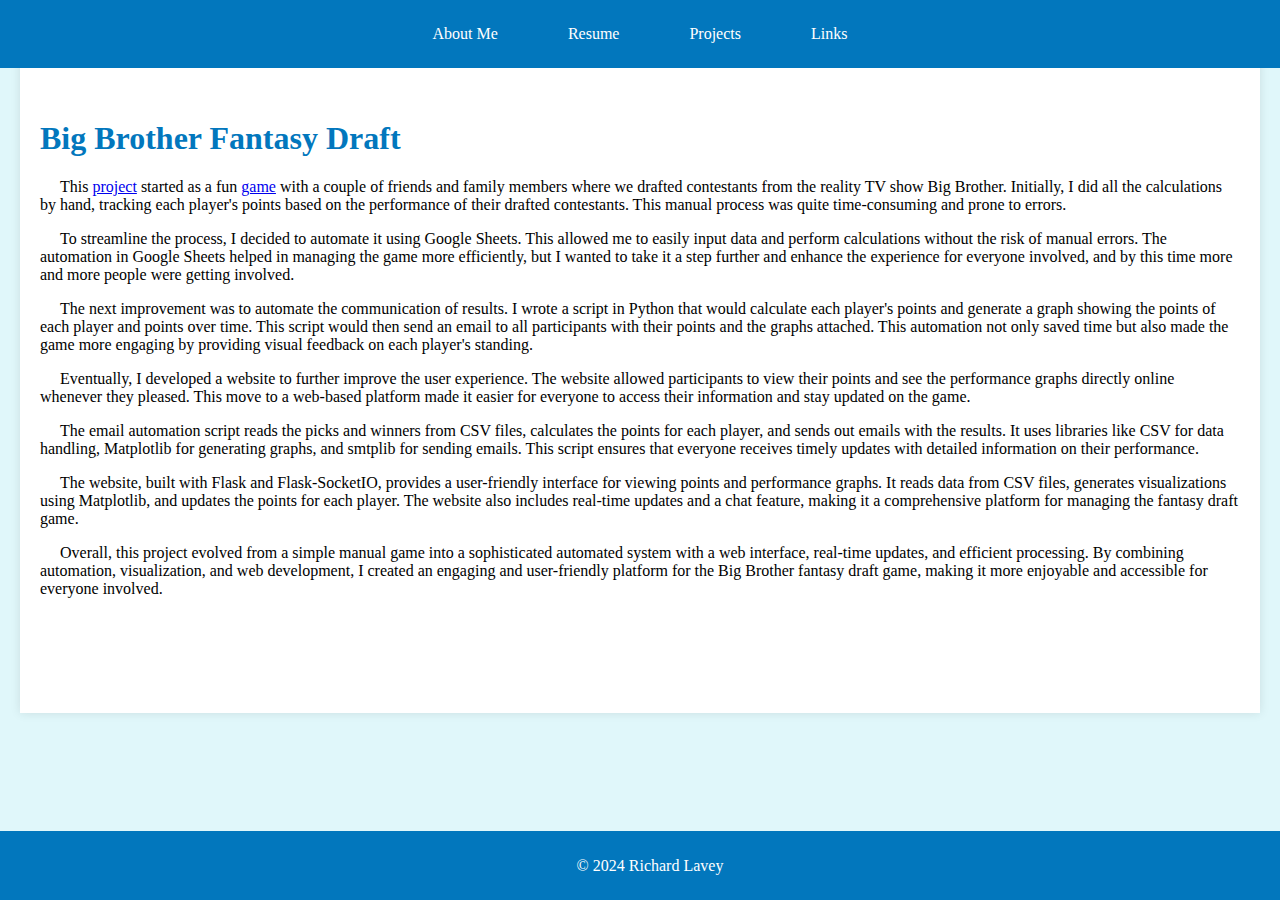
==== bb_fantasy_draft.html @ 8c4358c7 "Initial update" ====
<!DOCTYPE html>
<html lang="en">
<head>
    <meta charset="UTF-8">
    <meta name="viewport" content="width=device-width, initial-scale=1.0">
    <title>BB Fantasy Draft</title>
    <link rel="stylesheet" href="css/styles.css">
    <style>
        main {
            padding-bottom: 100px; /* Add padding to avoid content being covered by the footer */
        }

        h1 {
            margin-top: 20px;
            font-size: 2em;
            color: #0277bd;
        }

        p {
            margin-bottom: 15px;
            text-indent: 20px; /* Indent paragraphs */
        }
    </style>
</head>
<body>
    <header>
        <nav>
            <ul>
                <li><a href="index.html">About Me</a></li>
                <li><span class="nav-non-clickable">Resume</span>
                    <ul>
                        <li><a href="recent_resume.html">Condensed Resume</a></li>
                        <li><a href="full_resume.html">Full Resume</a></li>
                    </ul>
                </li>
                <li><span class="nav-non-clickable">Projects</span>
                    <ul>
                        <li><a href="connect_four_ai.html">Connect Four AI</a></li>
                        <li><a href="bb_fantasy_draft.html">BB Fantasy Draft</a></li>
                        <li><a href="flexi_calendar.html">Flexi Calendar</a></li>
                        <li><a href="real_expense.html">Real Expense</a></li>
                    </ul>
                </li>
                <li><a href="links.html">Links</a></li>
            </ul>
        </nav>
    </header>
    <main>
        <h1>Big Brother Fantasy Draft</h1>
        <p>This <a href="https://github.com/rclavey/big_brother" target="_blank">project</a> started as a fun <a href="https://laveybbdraft.onrender.com" target="_blank">game</a> with a couple of friends and family members where we drafted contestants from the reality TV show Big Brother. Initially, I did all the calculations by hand, tracking each player's points based on the performance of their drafted contestants. This manual process was quite time-consuming and prone to errors.</p>

        <p>To streamline the process, I decided to automate it using Google Sheets. This allowed me to easily input data and perform calculations without the risk of manual errors. The automation in Google Sheets helped in managing the game more efficiently, but I wanted to take it a step further and enhance the experience for everyone involved, and by this time more and more people were getting involved.</p>

        <p>The next improvement was to automate the communication of results. I wrote a script in Python that would calculate each player's points and generate a graph showing the points of each player and points over time. This script would then send an email to all participants with their points and the graphs attached. This automation not only saved time but also made the game more engaging by providing visual feedback on each player's standing.</p>

        <p>Eventually, I developed a website to further improve the user experience. The website allowed participants to view their points and see the performance graphs directly online whenever they pleased. This move to a web-based platform made it easier for everyone to access their information and stay updated on the game.</p>

        <p>The email automation script reads the picks and winners from CSV files, calculates the points for each player, and sends out emails with the results. It uses libraries like CSV for data handling, Matplotlib for generating graphs, and smtplib for sending emails. This script ensures that everyone receives timely updates with detailed information on their performance.</p>

        <p>The website, built with Flask and Flask-SocketIO, provides a user-friendly interface for viewing points and performance graphs. It reads data from CSV files, generates visualizations using Matplotlib, and updates the points for each player. The website also includes real-time updates and a chat feature, making it a comprehensive platform for managing the fantasy draft game.</p>

        <p>Overall, this project evolved from a simple manual game into a sophisticated automated system with a web interface, real-time updates, and efficient processing. By combining automation, visualization, and web development, I created an engaging and user-friendly platform for the Big Brother fantasy draft game, making it more enjoyable and accessible for everyone involved.</p>
    </main>
    <footer>
        <p>&copy; 2024 Richard Lavey</p>
    </footer>
    <script src="js/scripts.js"></script>
</body>
</html>
---- css/styles.css ----
body {
    font-family: "Times New Roman", Calibri, Arial, sans-serif;
    margin: 0;
    padding: 0;
    background-color: #e0f7fa; /* Light blue background */
}

header {
    background: #0277bd; /* Blue color */
    color: #fff;
    padding: 15px 0;
    text-align: center;
    position: fixed;
    width: 100%;
    top: 0;
    z-index: 1000;
}

nav ul {
    list-style: none;
    padding: 0;
    margin: 0;
    display: flex;
    justify-content: center;
    background: #0277bd;
}

nav ul li {
    position: relative;
    margin: 0 15px;
}

nav ul li a,
nav ul li span.nav-non-clickable {
    color: #fff;
    text-decoration: none;
    padding: 10px 20px;
    display: block;
    cursor: default; /* Change cursor to default for non-clickable items */
}

nav ul li ul {
    display: none;
    position: absolute;
    background-color: #0277bd;
    padding: 0;
    list-style: none;
    margin: 0;
    top: 100%;
    left: 0;
    z-index: 1000;
}

nav ul li:hover ul {
    display: block;
}

nav ul li ul li {
    width: 200px;
    text-align: left;
}

nav ul li ul li a {
    padding: 10px 20px;
}

main {
    padding: 100px 20px 20px; /* Add padding to avoid content being hidden behind the fixed header */
    background: #fff;
    margin: 0 auto;
    max-width: 1200px;
    box-shadow: 0 0 10px rgba(0, 0, 0, 0.1);
}

footer {
    background: #0277bd;
    color: #fff;
    text-align: center;
    padding: 10px 0;
    position: fixed;
    width: 100%;
    bottom: 0;
}

pre {
    white-space: pre-wrap; /* Makes sure the text wraps */
    word-wrap: break-word; /* Prevents overflow */
    background-color: #f4f4f4;
    padding: 20px;
    border-radius: 5px;
    overflow: auto;
}
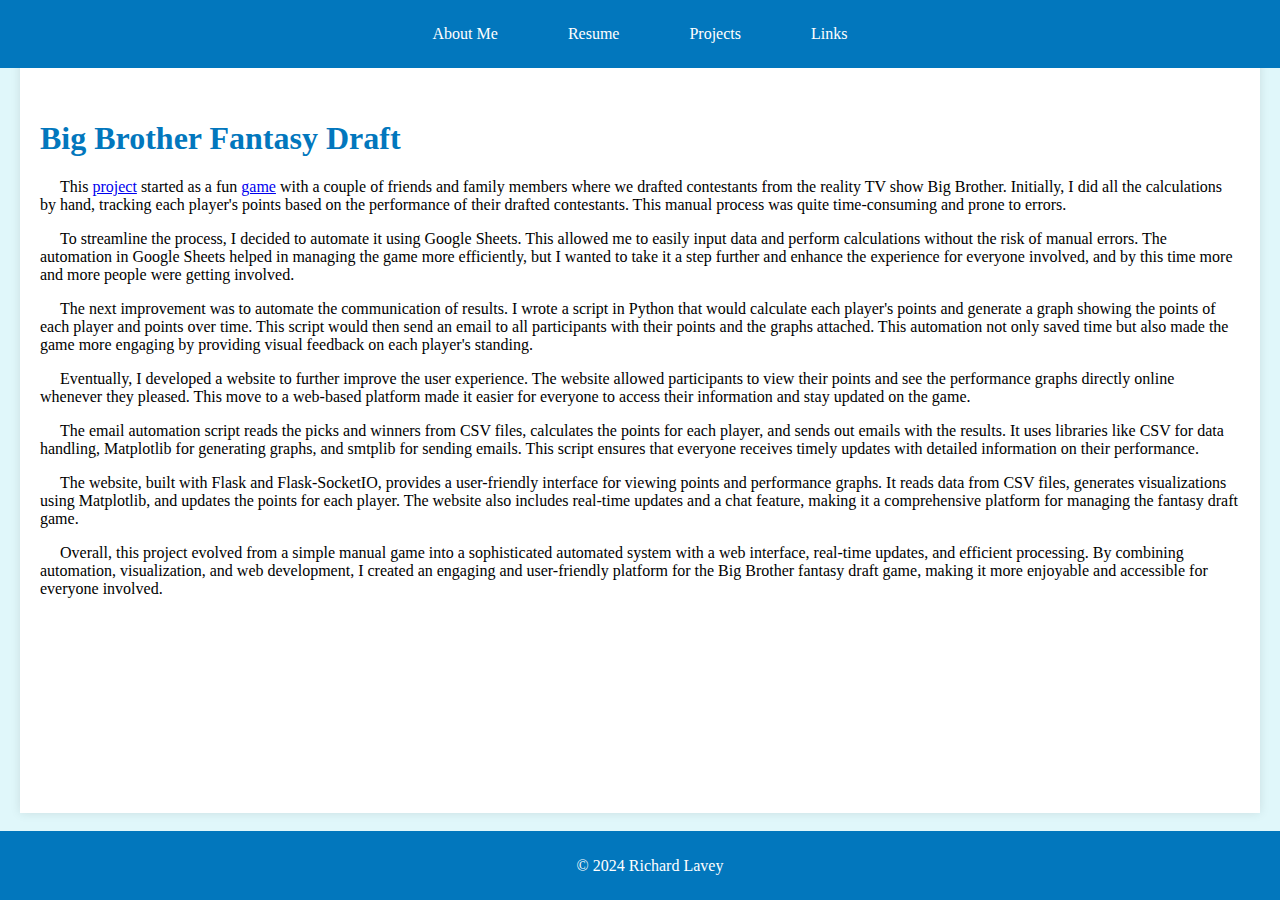
==== commit efc293f6: "Fixed some formatting issues for mobile experience" ====
--- a/bb_fantasy_draft.html
+++ b/bb_fantasy_draft.html
@@ -7,7 +7,7 @@
     <link rel="stylesheet" href="css/styles.css">
     <style>
         main {
-            padding-bottom: 100px; /* Add padding to avoid content being covered by the footer */
+            padding-bottom: 200px; /* Add padding to avoid content being covered by the footer */
         }
 
         h1 {
